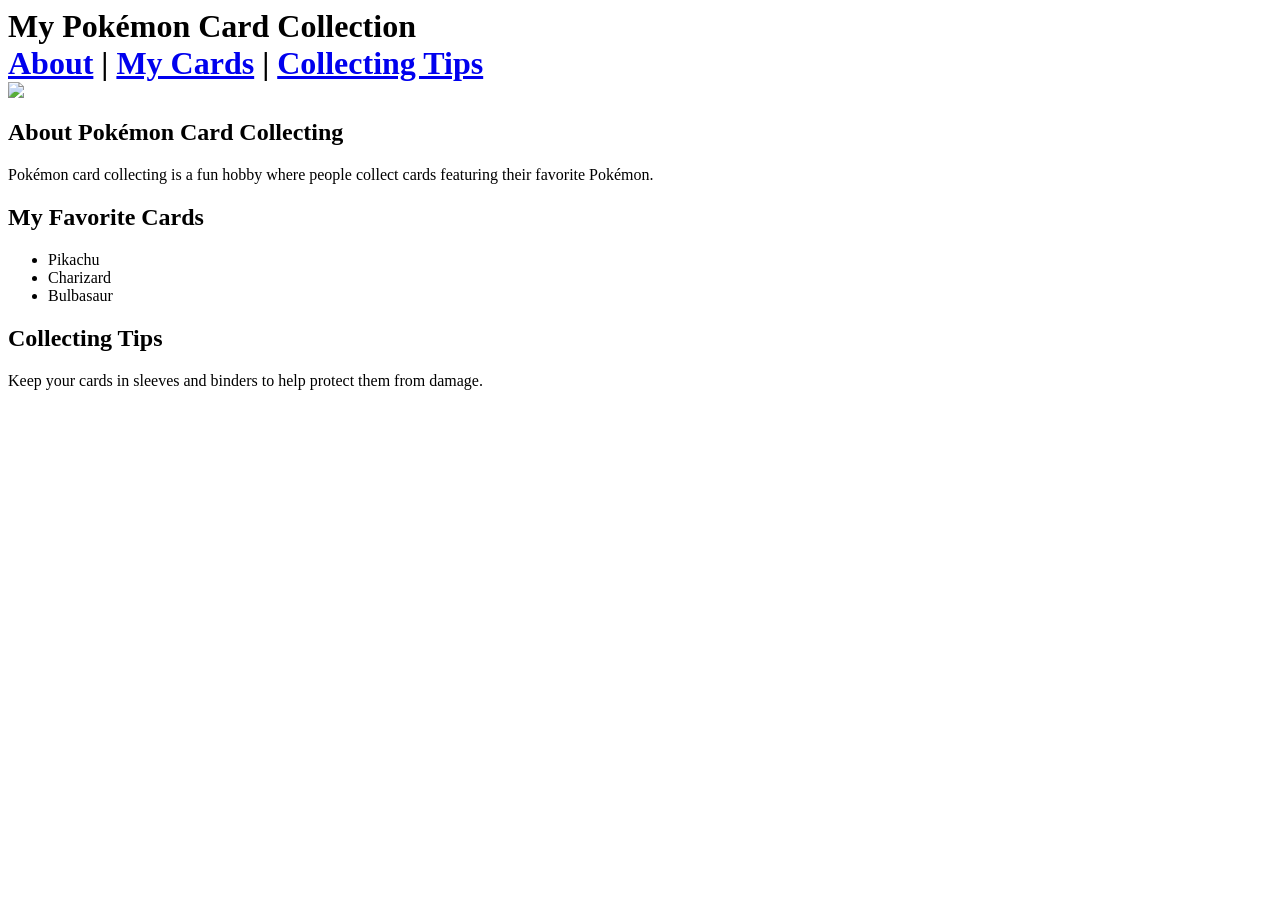
==== w3/index.html @ 02bd2c06 "Attendance: Broken Code" ====
<html>
<head>
    <title>Pokémon Card Collecting</title>
</head>
<body>

<h1>My Pokémon Card Collection

<div id="menu">
    <a href="#about">About</a> |
    <a href="#cards">My Cards</a> |
    <a href="#tips">Collecting Tips</a>
</div>

<img src="images/pokemon-logo.webp">

<h2 id="about">About Pokémon Card Collecting</h2>
<p>Pokémon card collecting is a fun hobby where people collect cards featuring their favorite Pokémon.

<h2 id="cards">My Favorite Cards</h2>
<ul>
    <li>Pikachu</li>
    <li>Charizard</li>
    <li>Bulbasaur</li>
</ul>

<h2 id="tips">Collecting Tips</h2>
<p>Keep your cards in sleeves and binders to help protect them from damage.</p>

</body>
</html>
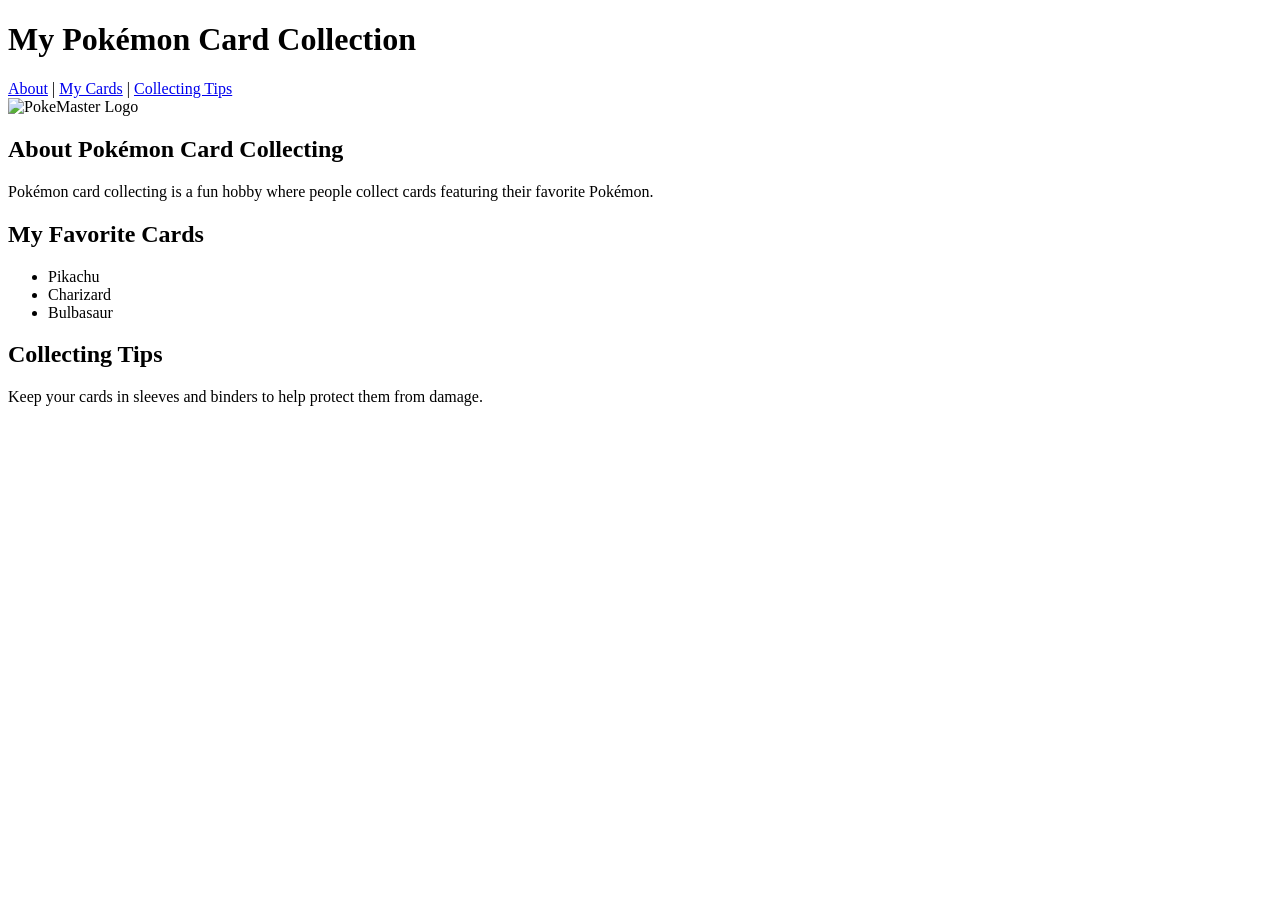
==== commit 2b834cf4: "Attendance: Created html and fixed validation errors" ====
--- a/w3/index.html
+++ b/w3/index.html
@@ -1,31 +1,35 @@
-<html>
+<!DOCTYPE html>
+<html lang="en">
+
 <head>
     <title>Pokémon Card Collecting</title>
 </head>
+
 <body>
 
-<h1>My Pokémon Card Collection
+    <h1>My Pokémon Card Collection</h1>
 
-<div id="menu">
-    <a href="#about">About</a> |
-    <a href="#cards">My Cards</a> |
-    <a href="#tips">Collecting Tips</a>
-</div>
+    <div id="menu">
+        <a href="#about">About</a> |
+        <a href="#cards">My Cards</a> |
+        <a href="#tips">Collecting Tips</a>
+    </div>
 
-<img src="images/pokemon-logo.webp">
+    <img src="images/pokemon-logo.webp" alt="PokeMaster Logo">
 
-<h2 id="about">About Pokémon Card Collecting</h2>
-<p>Pokémon card collecting is a fun hobby where people collect cards featuring their favorite Pokémon.
+    <h2 id="about">About Pokémon Card Collecting</h2>
+    <p>Pokémon card collecting is a fun hobby where people collect cards featuring their favorite Pokémon.</p>
 
-<h2 id="cards">My Favorite Cards</h2>
-<ul>
-    <li>Pikachu</li>
-    <li>Charizard</li>
-    <li>Bulbasaur</li>
-</ul>
+    <h2 id="cards">My Favorite Cards</h2>
+    <ul>
+        <li>Pikachu</li>
+        <li>Charizard</li>
+        <li>Bulbasaur</li>
+    </ul>
 
-<h2 id="tips">Collecting Tips</h2>
-<p>Keep your cards in sleeves and binders to help protect them from damage.</p>
+    <h2 id="tips">Collecting Tips</h2>
+    <p>Keep your cards in sleeves and binders to help protect them from damage.</p>
 
 </body>
+
 </html>
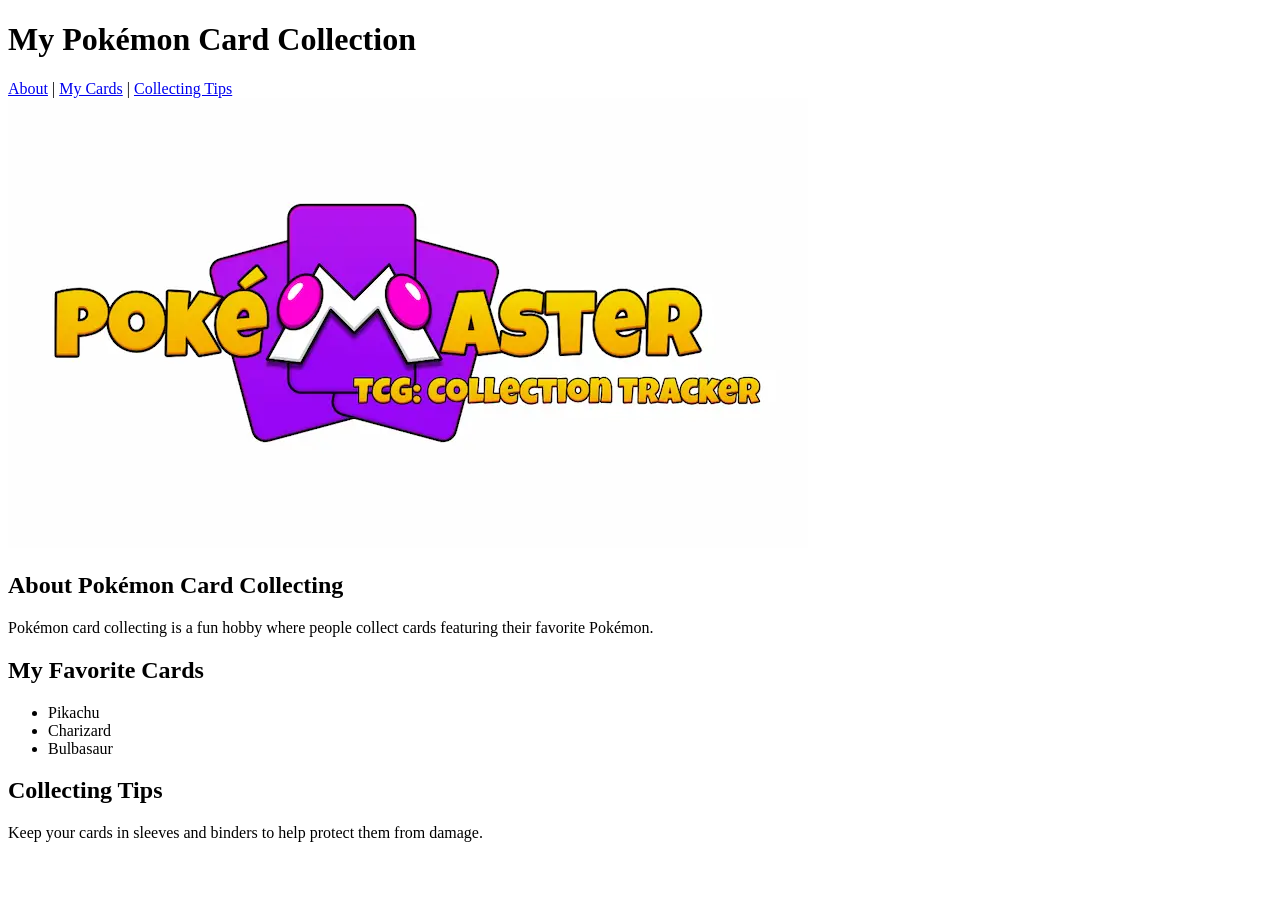
==== commit d69921b5: "Attendance: Fixed img tag" ====
--- a/w3/index.html
+++ b/w3/index.html
@@ -9,13 +9,13 @@
 
     <h1>My Pokémon Card Collection</h1>
 
-    <div id="menu">
+    <nav id="menu">
         <a href="#about">About</a> |
         <a href="#cards">My Cards</a> |
         <a href="#tips">Collecting Tips</a>
-    </div>
+    </nav>
 
-    <img src="images/pokemon-logo.webp" alt="PokeMaster Logo">
+    <img src="img/pokemaster-logo.webp" alt="PokéMaster Logo">
 
     <h2 id="about">About Pokémon Card Collecting</h2>
     <p>Pokémon card collecting is a fun hobby where people collect cards featuring their favorite Pokémon.</p>
